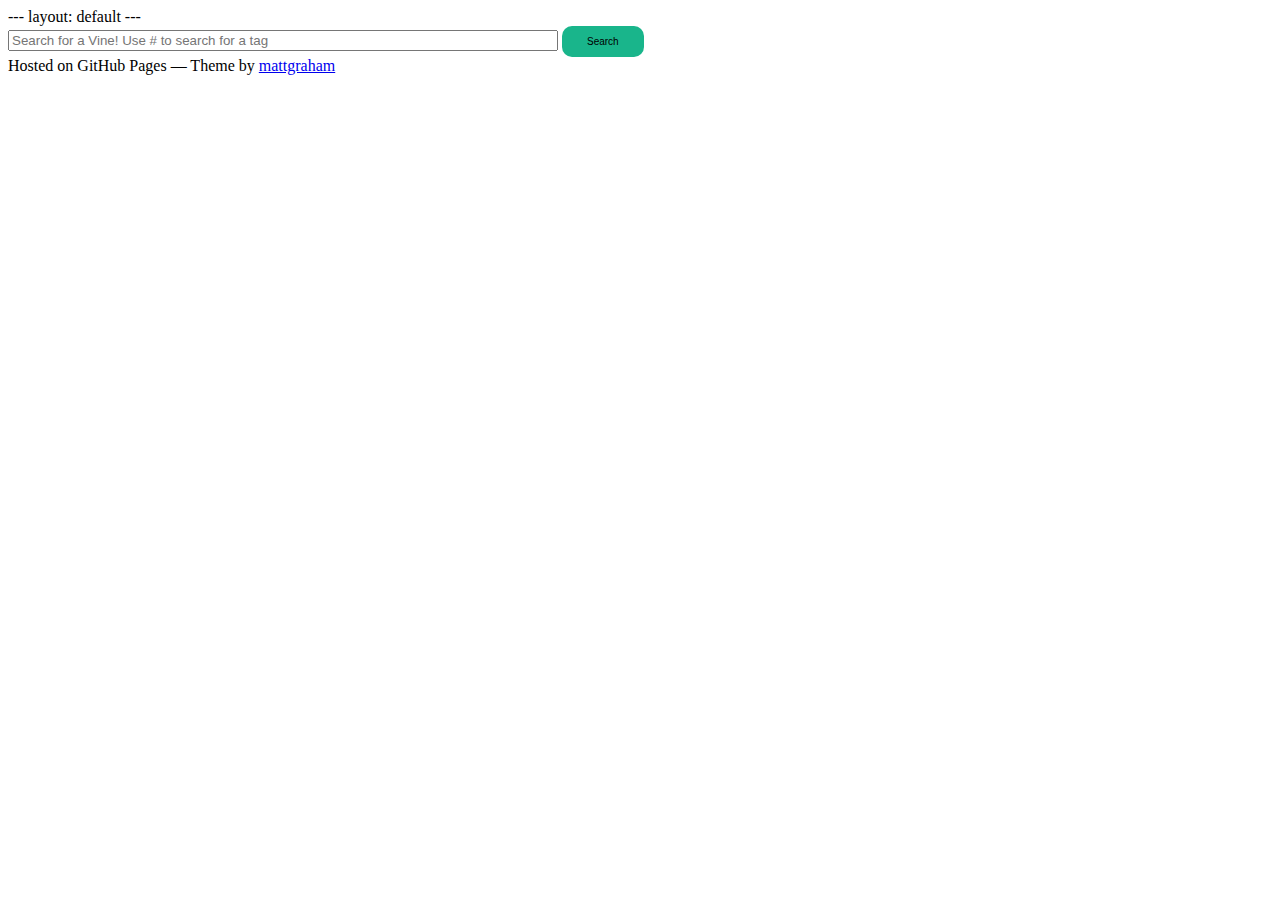
==== index.html @ be556a0c "Update index.html" ====
---
layout: default
---

<!DOCTYPE html>
<html>
<head>
<title>Vineyard</title>
  <link rel="stylesheet" href="button.css">

  <!-- <script src="require.js"></script> -->
</head>
<body>

<div class="searchbar">
  <input type="text" id="searchtext" placeholder="Search for a Vine! Use # to search for a tag" style="width:550px;"  margin: 6px auto;
  text-align: left;  display: inline-block>

  <button id="searchbutton" onclick="search()">Search</button>
  <script>
    var input = document.getElementById('searchtext').value;
    input.addEventListener("keyup", function(event) {
      if (event.keyCode === 13) {
        event.preventDefault();
        document.getElementById("searchbutton").click();
      }
    });
  </script>
</div>
<div id="results" style="text-align:center;">

</div>

<footer>
  <span id="credits">Hosted on GitHub Pages &mdash; Theme by <a href="https://twitter.com/mattgraham">mattgraham</a></span>
</footer>

<script src="fuse.min.js" charset="utf-8"></script>
<script src="searchbutton.js"></script>
</body>
</html>
---- button.css ----
button {
  background-color:#19b58b;
  border: none;
  color: black;
  padding: 10px 25px;
  text-align: right;
  text-decoration: none;
  display: inline-block;
  font-size: 10px;
  border-radius: 10px;
}

button:hover {
  background-color: #90ee90;
  color: black;
}

#searchtext {
  overflow: hidden;
}

#results {
  margin-left: auto;
  margin-right: auto;
  display: block;
}
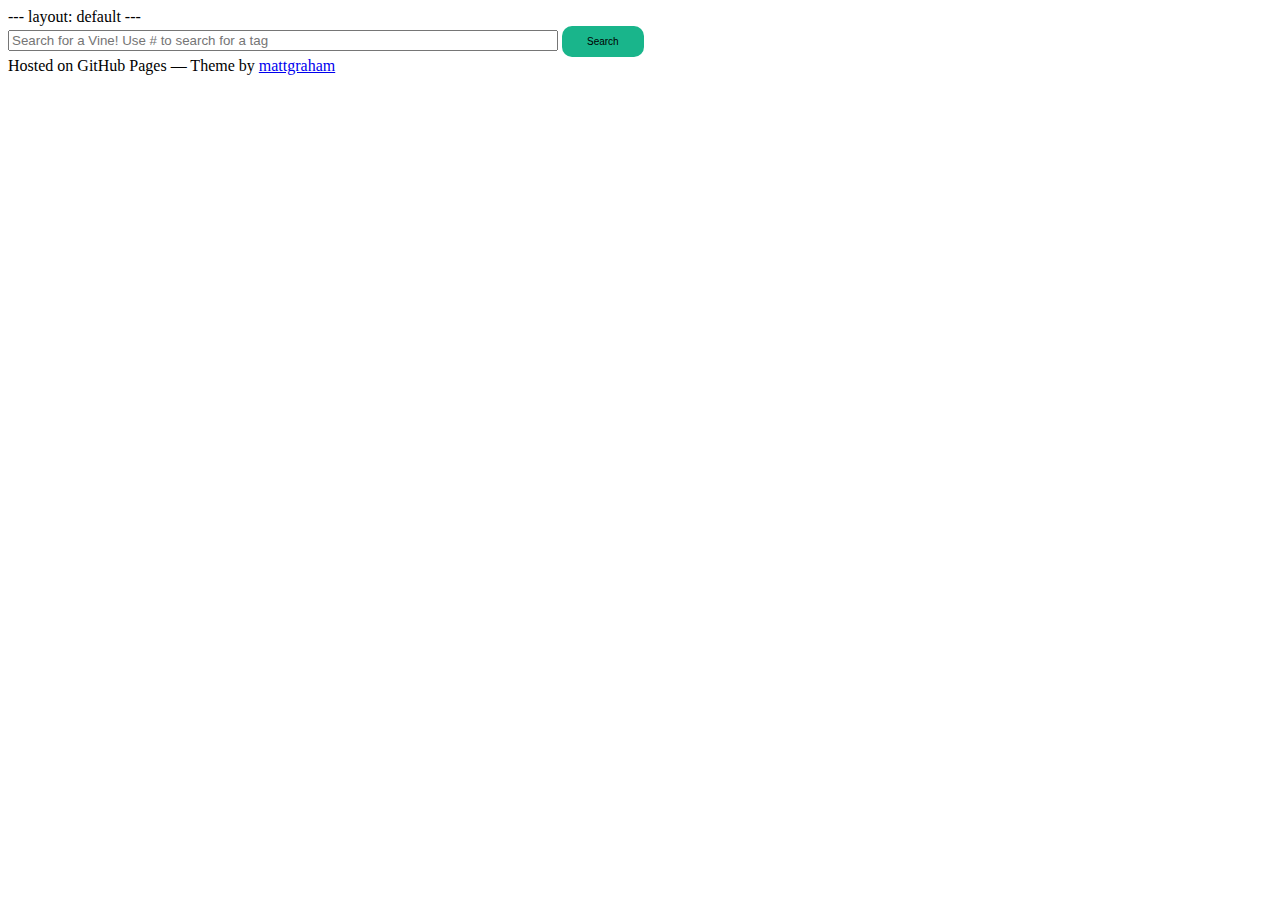
==== commit fde9e019: "Update index.html" ====
--- a/index.html
+++ b/index.html
@@ -13,18 +13,17 @@
 <body>
 
 <div class="searchbar">
-  <input type="text" id="searchtext" placeholder="Search for a Vine! Use # to search for a tag" style="width:550px;"  margin: 6px auto;
+  <input type="text" id="searchtext" onsubmit="search()" placeholder="Search for a Vine! Use # to search for a tag" style="width:550px;"  margin: 6px auto;
   text-align: left;  display: inline-block>
 
   <button id="searchbutton" onclick="search()">Search</button>
   <script>
-    var input = document.getElementById('searchtext').value;
-    input.addEventListener("keyup", function(event) {
-      if (event.keyCode === 13) {
-        event.preventDefault();
-        document.getElementById("searchbutton").click();
-      }
-    });
+    function handle(e){
+        if(e.keyCode === 13){
+            e.preventDefault();
+            alert("Enter was pressed was presses");
+        }
+    }
   </script>
 </div>
 <div id="results" style="text-align:center;">
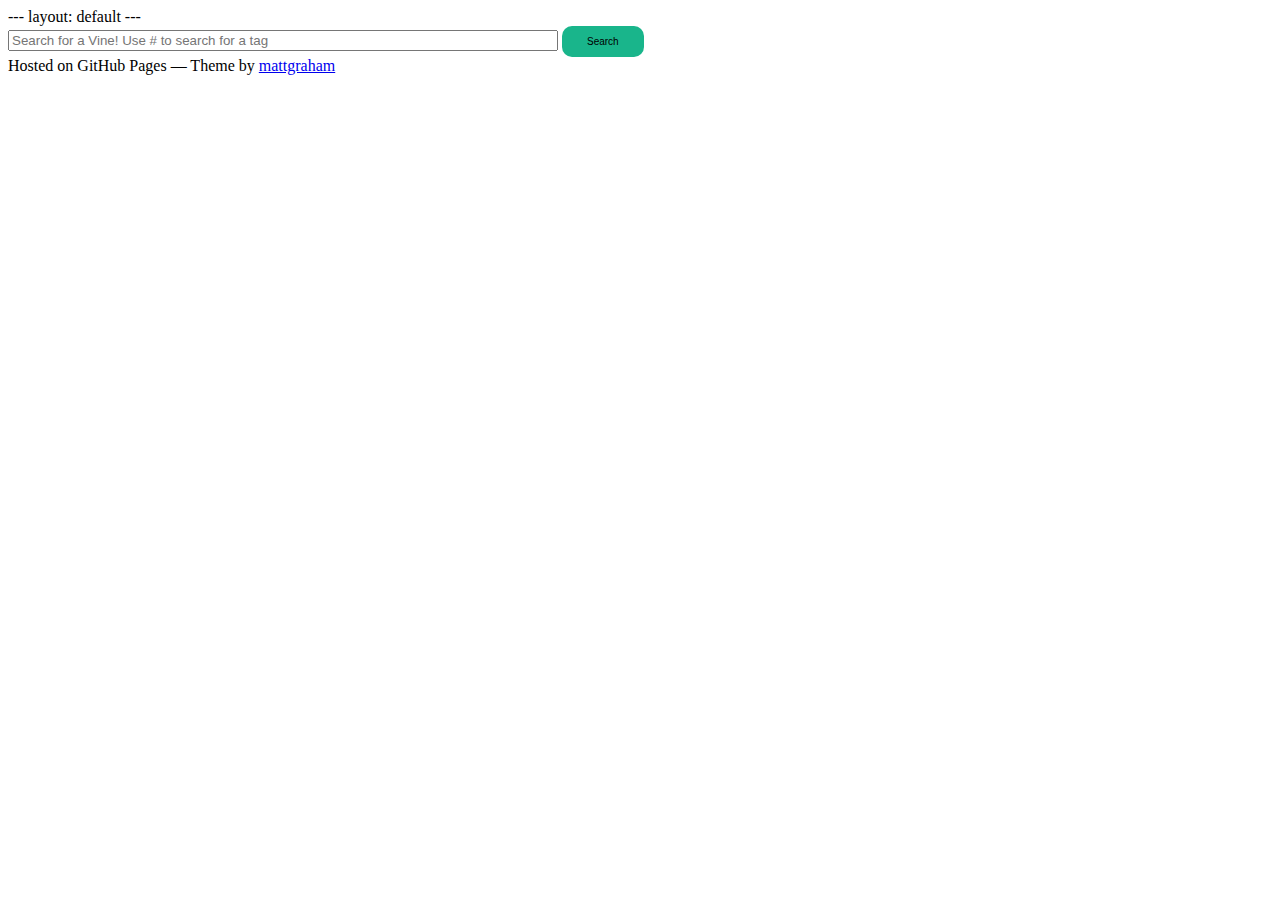
==== commit a7acd56a: "Update index.html" ====
--- a/index.html
+++ b/index.html
@@ -20,8 +20,8 @@
   <script>
     function handle(e){
         if(e.keyCode === 13){
-            e.preventDefault();
-            alert("Enter was pressed was presses");
+              e.preventDefault();
+              document.getElementById("searchbutton").click();
         }
     }
   </script>
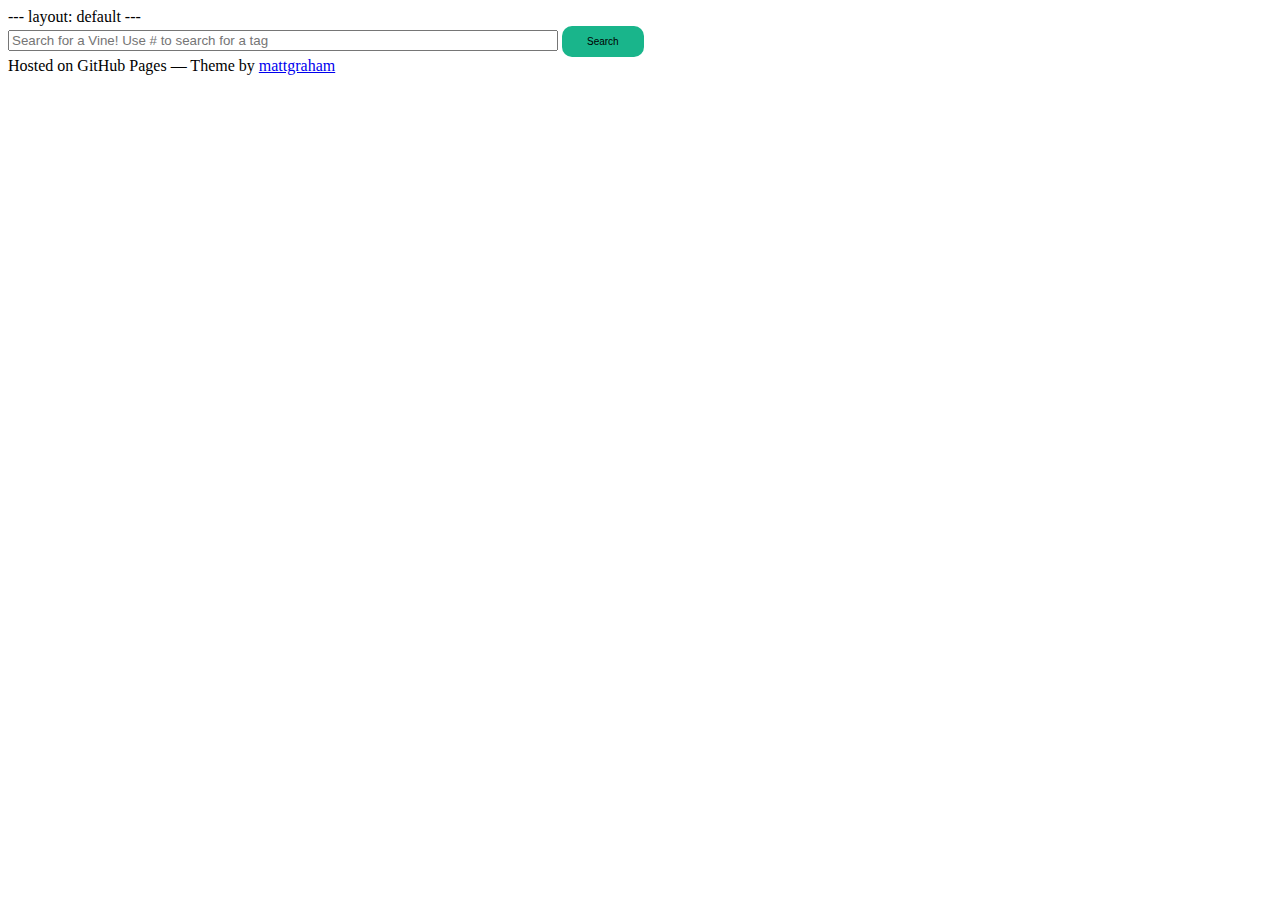
==== commit a7037ad3: "Update index.html" ====
--- a/index.html
+++ b/index.html
@@ -15,8 +15,6 @@
 <div class="searchbar">
   <input type="text" id="searchtext" onsubmit="search()" placeholder="Search for a Vine! Use # to search for a tag" style="width:550px;"  margin: 6px auto;
   text-align: left;  display: inline-block>
-
-  <button id="searchbutton" onclick="search()">Search</button>
   <script>
     function handle(e){
         if(e.keyCode === 13){
@@ -25,6 +23,8 @@
         }
     }
   </script>
+  <button id="searchbutton" onclick="search()">Search</button>
+
 </div>
 <div id="results" style="text-align:center;">
 
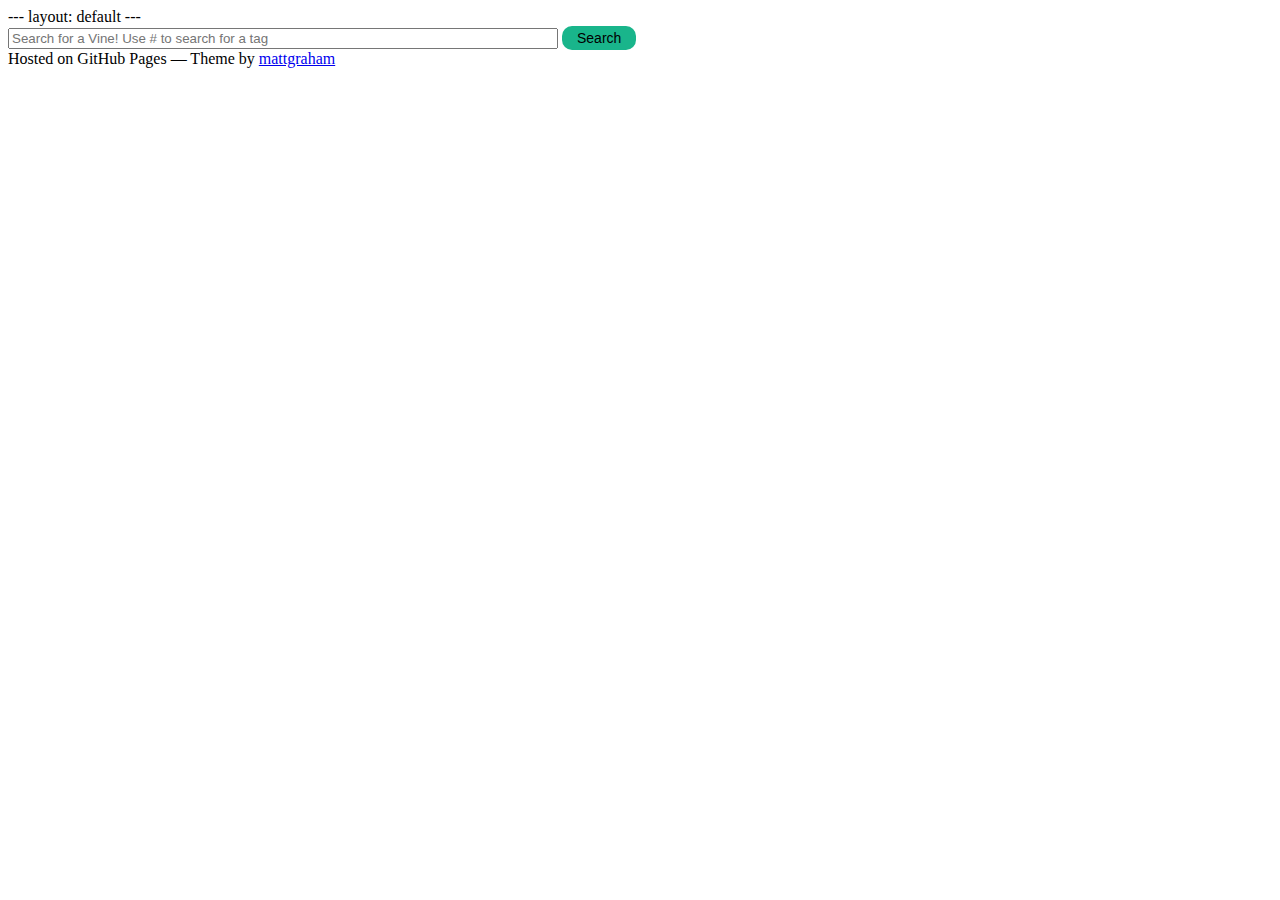
==== commit f23d7683: "Update index.html" ====
--- a/index.html
+++ b/index.html
@@ -19,11 +19,11 @@
     function handle(e){
         if(e.keyCode === 13){
               e.preventDefault();
-              document.getElementById("searchbutton").click();
+              search();
         }
     }
   </script>
-  <button id="searchbutton" onclick="search()">Search</button>
+  <button id="searchbutton" onclick="search()" text-align: right>Search</button>
 
 </div>
 <div id="results" style="text-align:center;">
--- a/button.css
+++ b/button.css
@@ -2,11 +2,11 @@
   background-color:#19b58b;
   border: none;
   color: black;
-  padding: 10px 25px;
+  padding: 4px 15px;
   text-align: right;
   text-decoration: none;
   display: inline-block;
-  font-size: 10px;
+  font-size: 14px;
   border-radius: 10px;
 }
 
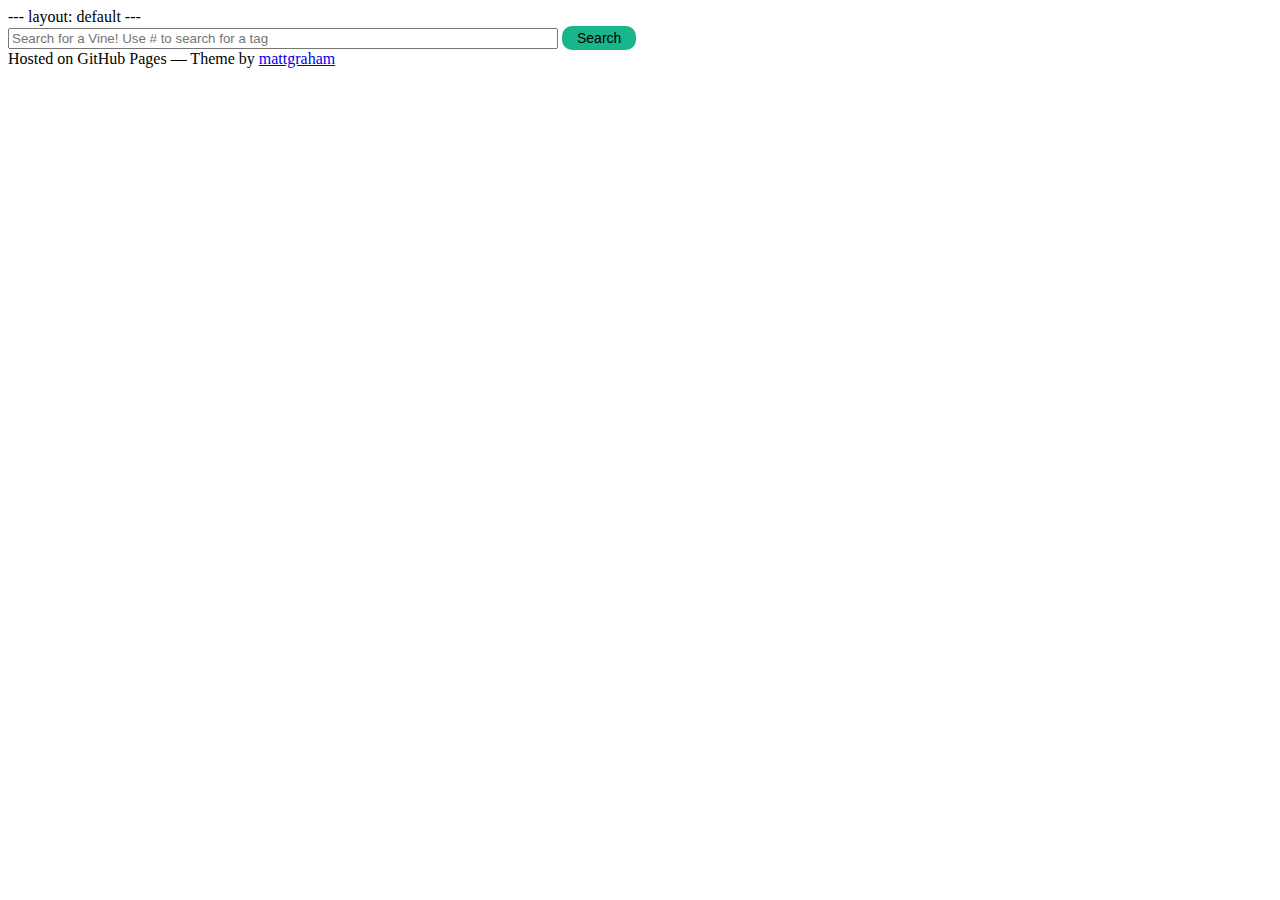
==== commit 897c103a: "Update index.html" ====
--- a/index.html
+++ b/index.html
@@ -23,7 +23,7 @@
         }
     }
   </script>
-  <button id="searchbutton" onclick="search()" text-align: right>Search</button>
+  <button id="searchbutton" onclick="search()" text-align:"right;">Search</button>
 
 </div>
 <div id="results" style="text-align:center;">
